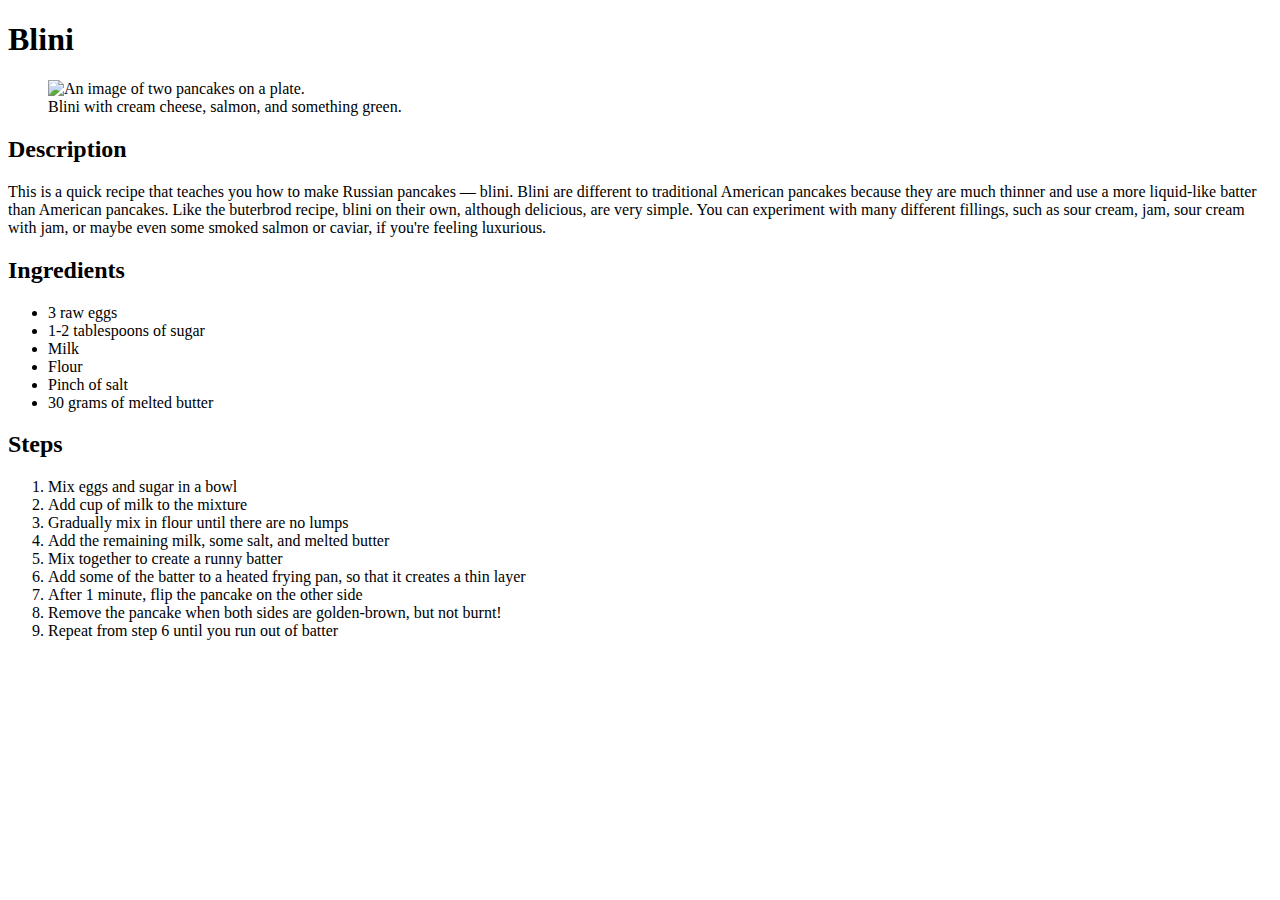
==== recipes/blini.html @ e7709802 "Add blini.html" ====
<!DOCTYPE html>
<html lang="en">
<head>
    <meta charset="UTF-8">
    <title>Blini</title>
</head>
<body>
    <h1>Blini</h1>
    <figure>
        <img src="https://upload.wikimedia.org/wikipedia/commons/0/08/Blini.jpg" alt="An image of two pancakes on a plate." height="250">
        <figcaption>Blini with cream cheese, salmon, and something green.</figcaption>
    </figure>

    <h2>Description</h2>
    <p>This is a quick recipe that teaches you how to make Russian pancakes — blini. Blini are different to traditional
        American pancakes because they are much thinner and use a more liquid-like batter than American pancakes. Like the 
        buterbrod recipe, blini on their own, although delicious, are very simple. You can experiment with many different fillings, 
        such as sour cream, jam, sour cream with jam, or maybe even some smoked salmon or caviar, if you're feeling luxurious.
    </p>

    <h2>Ingredients</h2>
    <ul>
        <li>3 raw eggs</li>
        <li>1-2 tablespoons of sugar</li>
        <li>Milk</li>
        <li>Flour</li>
        <li>Pinch of salt</li>
        <li>30 grams of melted butter</li>
    </ul>

    <h2>Steps</h2>
    <ol>
        <li>Mix eggs and sugar in a bowl</li>
        <li>Add cup of milk to the mixture</li>
        <li>Gradually mix in flour until there are no lumps</li>
        <li>Add the remaining milk, some salt, and melted butter</li>
        <li>Mix together to create a runny batter</li>
        <li>Add some of the batter to a heated frying pan, so that it creates a thin layer</li>
        <li>After 1 minute, flip the pancake on the other side</li>
        <li>Remove the pancake when both sides are golden-brown, but not burnt!</li>
        <li>Repeat from step 6 until you run out of batter</li>
    </ol>
</body>
</html>
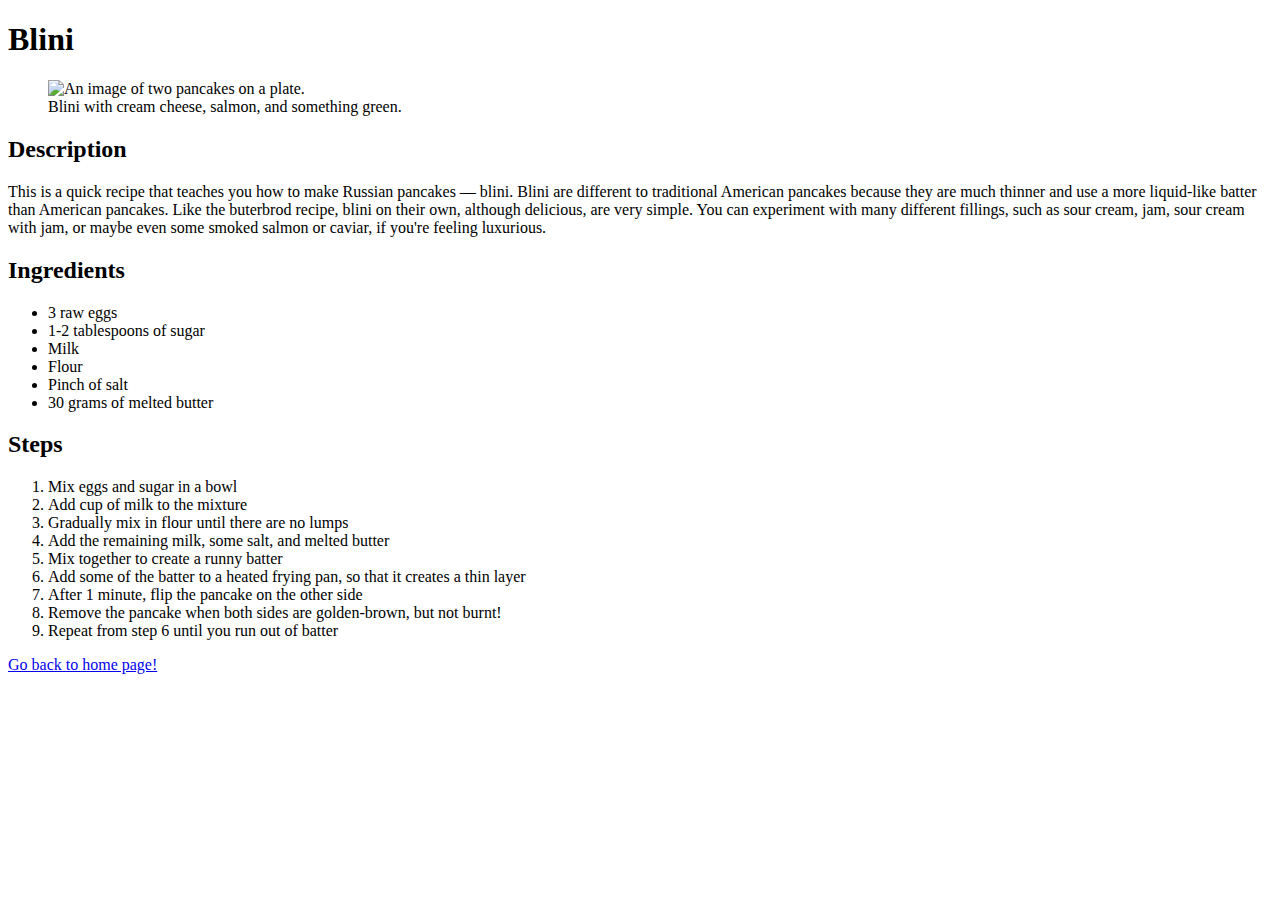
==== commit 822101c1: "Add link to go back home on each recipe page" ====
--- a/recipes/blini.html
+++ b/recipes/blini.html
@@ -40,5 +40,6 @@
         <li>Remove the pancake when both sides are golden-brown, but not burnt!</li>
         <li>Repeat from step 6 until you run out of batter</li>
     </ol>
+    <a href="../index.html">Go back to home page!</a>
 </body>
 </html>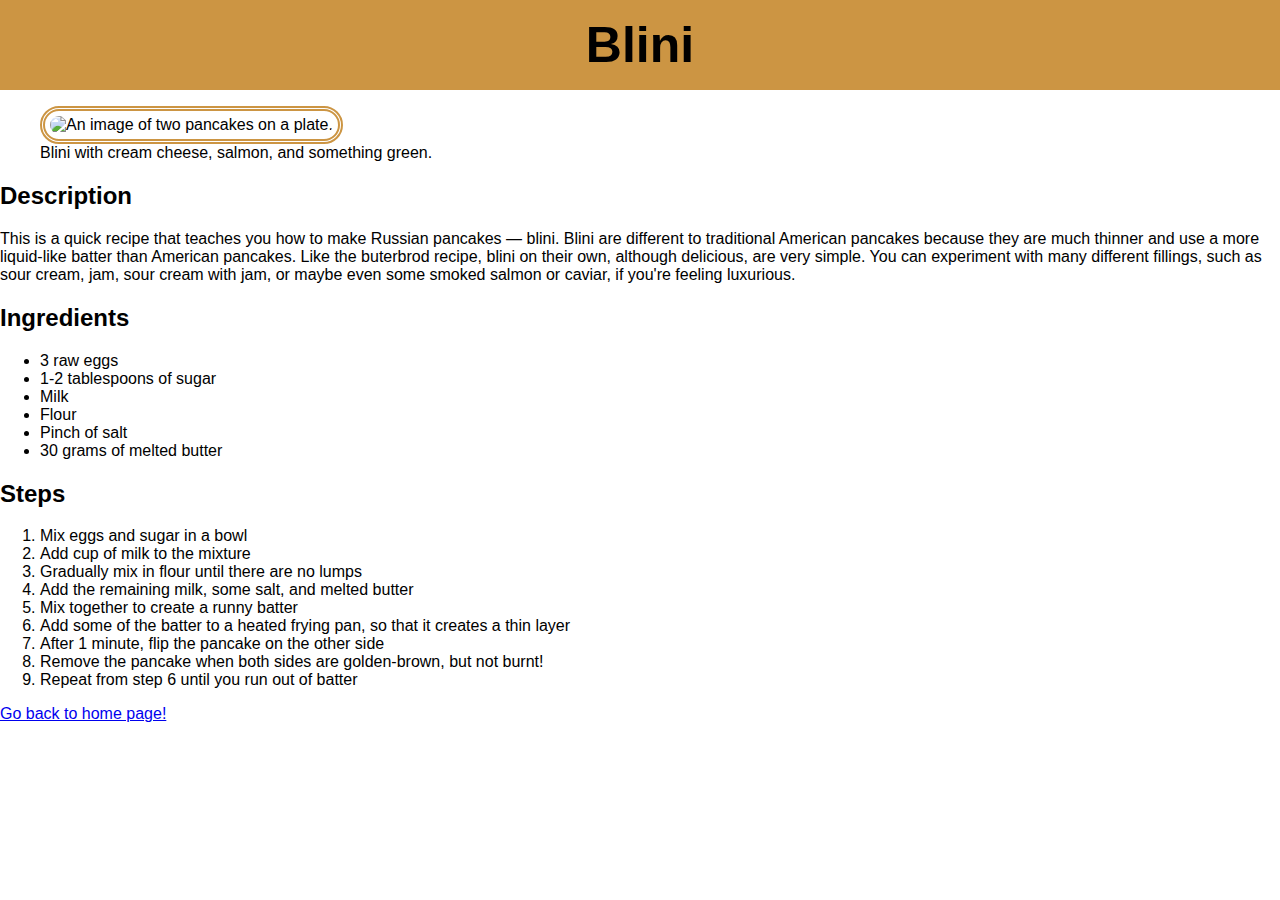
==== commit 9d17dba5: "Add div to seprate each section on recipe pages" ====
--- a/recipes/blini.html
+++ b/recipes/blini.html
@@ -3,6 +3,7 @@
 <head>
     <meta charset="UTF-8">
     <title>Blini</title>
+    <link rel="stylesheet" href="style.css">
 </head>
 <body>
     <h1>Blini</h1>
@@ -11,35 +12,42 @@
         <figcaption>Blini with cream cheese, salmon, and something green.</figcaption>
     </figure>
 
-    <h2>Description</h2>
-    <p>This is a quick recipe that teaches you how to make Russian pancakes — blini. Blini are different to traditional
+    <div>
+        <h2>Description</h2>
+        <p>This is a quick recipe that teaches you how to make Russian pancakes — blini. Blini are different to traditional
         American pancakes because they are much thinner and use a more liquid-like batter than American pancakes. Like the 
         buterbrod recipe, blini on their own, although delicious, are very simple. You can experiment with many different fillings, 
         such as sour cream, jam, sour cream with jam, or maybe even some smoked salmon or caviar, if you're feeling luxurious.
-    </p>
+        </p>
+    </div>
 
-    <h2>Ingredients</h2>
-    <ul>
-        <li>3 raw eggs</li>
-        <li>1-2 tablespoons of sugar</li>
-        <li>Milk</li>
-        <li>Flour</li>
-        <li>Pinch of salt</li>
-        <li>30 grams of melted butter</li>
-    </ul>
+    <div>
+        <h2>Ingredients</h2>
+        <ul>
+            <li>3 raw eggs</li>
+            <li>1-2 tablespoons of sugar</li>
+            <li>Milk</li>
+            <li>Flour</li>
+            <li>Pinch of salt</li>
+            <li>30 grams of melted butter</li>
+        </ul>
+    </div>
 
-    <h2>Steps</h2>
-    <ol>
-        <li>Mix eggs and sugar in a bowl</li>
-        <li>Add cup of milk to the mixture</li>
-        <li>Gradually mix in flour until there are no lumps</li>
-        <li>Add the remaining milk, some salt, and melted butter</li>
-        <li>Mix together to create a runny batter</li>
-        <li>Add some of the batter to a heated frying pan, so that it creates a thin layer</li>
-        <li>After 1 minute, flip the pancake on the other side</li>
-        <li>Remove the pancake when both sides are golden-brown, but not burnt!</li>
-        <li>Repeat from step 6 until you run out of batter</li>
-    </ol>
+    <div>
+        <h2>Steps</h2>
+        <ol>
+            <li>Mix eggs and sugar in a bowl</li>
+            <li>Add cup of milk to the mixture</li>
+            <li>Gradually mix in flour until there are no lumps</li>
+            <li>Add the remaining milk, some salt, and melted butter</li>
+            <li>Mix together to create a runny batter</li>
+            <li>Add some of the batter to a heated frying pan, so that it creates a thin layer</li>
+            <li>After 1 minute, flip the pancake on the other side</li>
+            <li>Remove the pancake when both sides are golden-brown, but not burnt!</li>
+            <li>Repeat from step 6 until you run out of batter</li>
+        </ol>
+    </div>
+    
     <a href="../index.html">Go back to home page!</a>
 </body>
 </html>--- a/recipes/style.css
+++ b/recipes/style.css
@@ -0,0 +1,21 @@
+body {
+    font-family: Helvetica, Arial, sans-serif;
+    margin: auto;
+    padding: 0;
+}
+
+h1 {
+    text-align: center;
+    font-size: 50px;
+    background-color: #cc9543;
+    margin-top: 0%;
+    margin-bottom: 0%;
+    padding-bottom: 1rem;
+    padding-top: 1rem;
+}
+
+img {
+    border: #cc9543 double 5px;
+    padding: 5px;
+    border-radius: 25px;
+}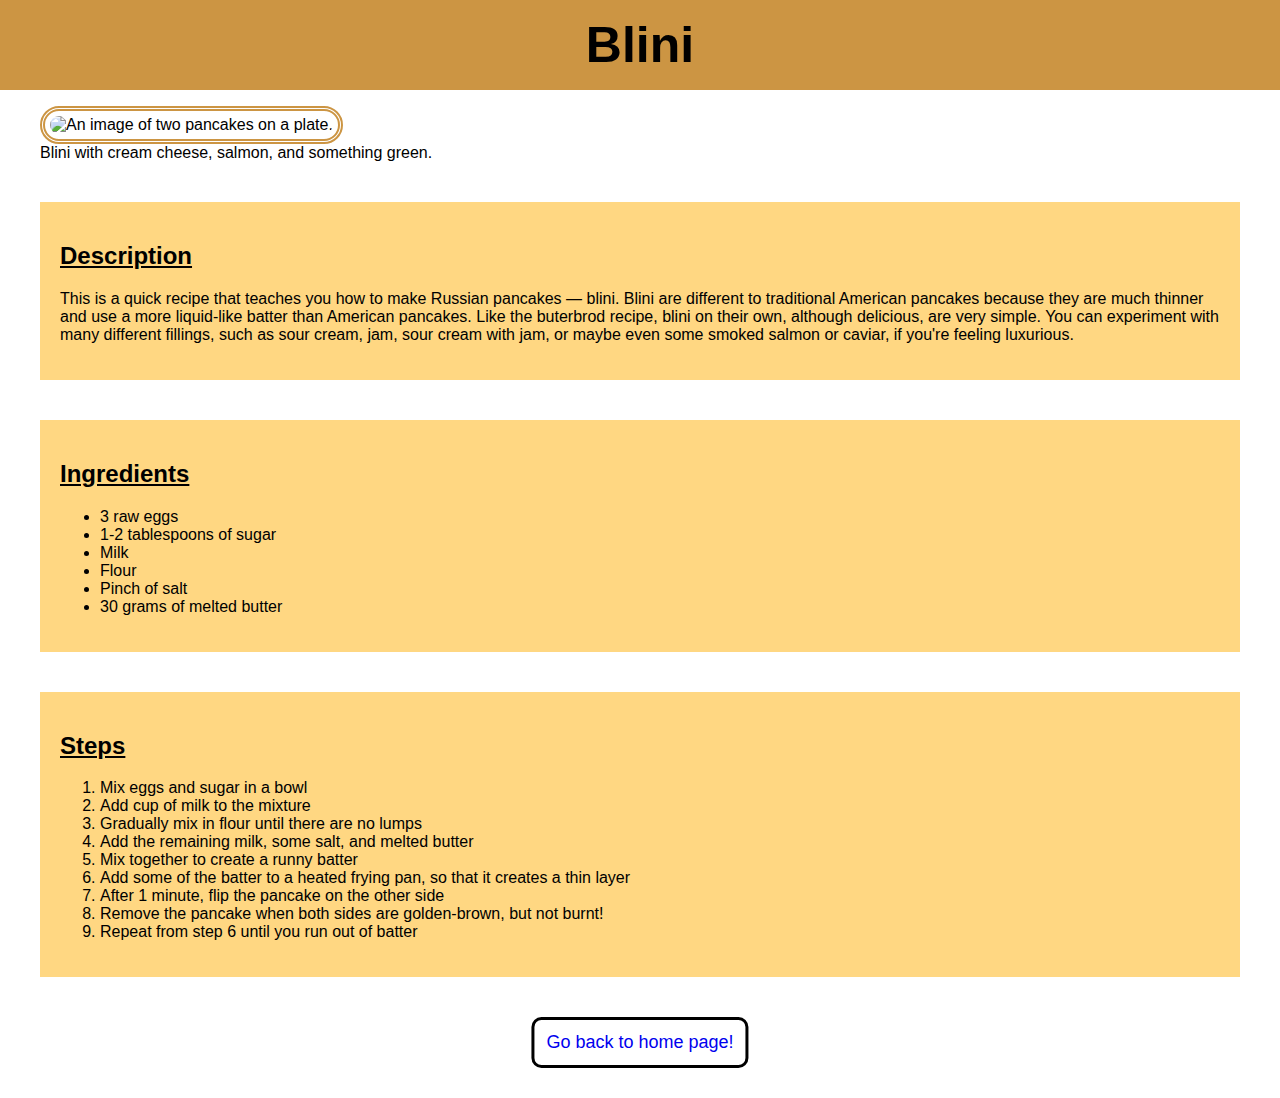
==== commit baa2a336: "Style button to go home" ====
--- a/recipes/blini.html
+++ b/recipes/blini.html
@@ -47,7 +47,7 @@
             <li>Repeat from step 6 until you run out of batter</li>
         </ol>
     </div>
-    
-    <a href="../index.html">Go back to home page!</a>
+
+    <a href="../index.html" id="home-button">Go back to home page!</a>
 </body>
 </html>--- a/recipes/style.css
+++ b/recipes/style.css
@@ -14,8 +14,35 @@
     padding-top: 1rem;
 }
 
+h2 {
+    padding: 0;
+    text-decoration: underline;
+}
+
 img {
     border: #cc9543 double 5px;
     padding: 5px;
     border-radius: 25px;
+}
+
+div {
+    background-color: rgba(255, 174, 0, 0.491);
+    padding: 20px;
+    margin: 40px;
+}
+
+#home-button {
+    background-color: white;
+    padding: 12px;
+    text-align: center;
+    font-size: 18px;
+    border: 3px solid black;
+    border-radius: 10px;
+    display: inline-block;
+    left: 50%;
+    transform: translateX(-50%);
+    position: relative;
+    margin-top: 0;
+    margin-bottom: 30px;
+    text-decoration: none;
 }